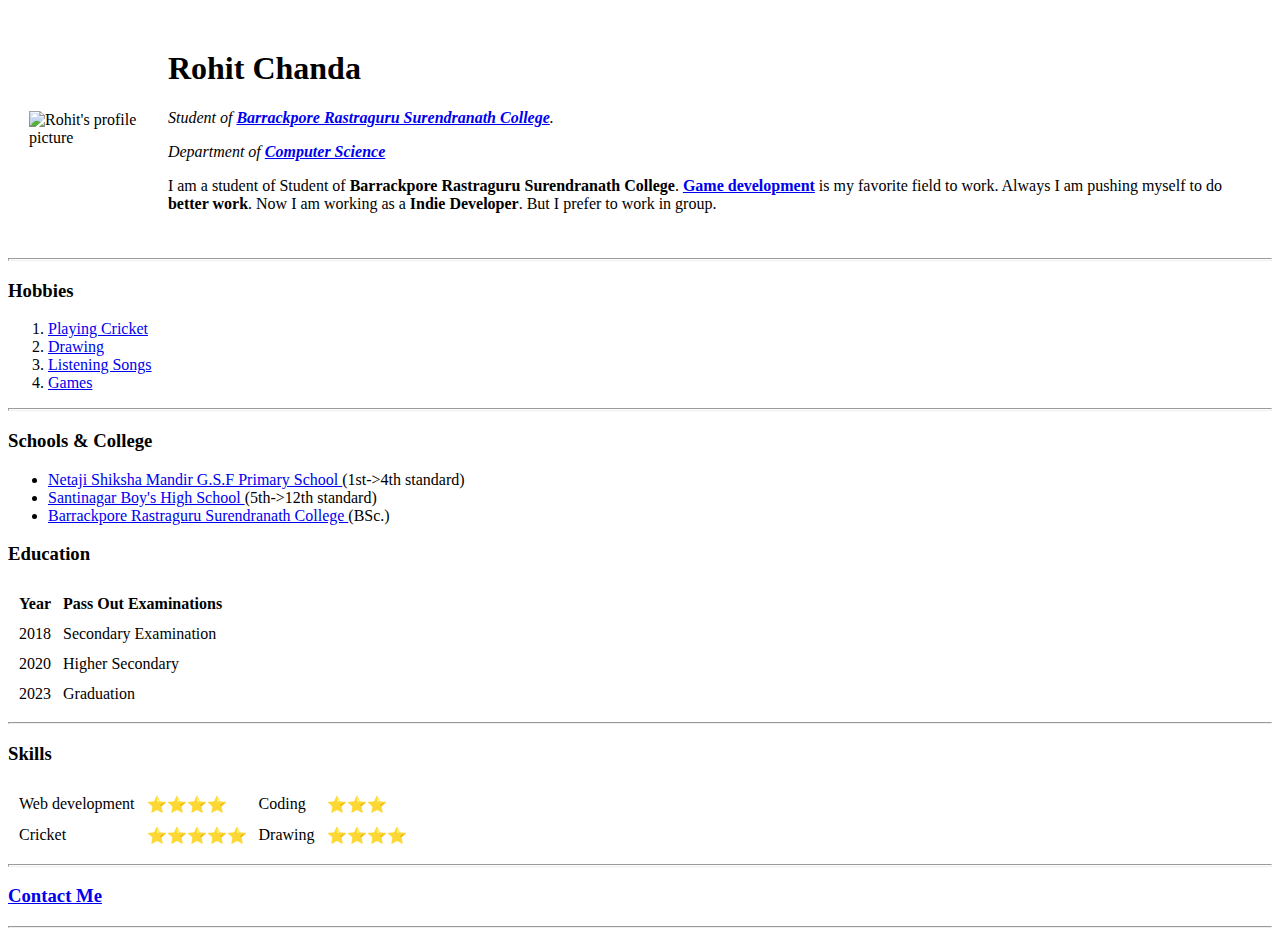
==== index.html @ 0be46663 "Add files via upload" ====
<!DOCTYPE html>
<html lang="en" dir="ltr">

<head>
  <meta charset="utf-8">
  <title>👽Rohit's Personal Site</title>
</head>

<body>
  <table cellspacing="20">
    <td><img src="C:\Users\USER\Desktop\APP DEVELOPMENT\HTML - Personal Site\images\img_0978-modified.png" alt="Rohit's profile picture"></td>
    <td><h1>Rohit Chanda</h1>
    <p>
      <em>Student of <strong><a href="https://brsnc.in/">Barrackpore Rastraguru Surendranath College</a></strong>.</em>
    </p>
    <p>
      <em>Department of <strong><a href="https://brsnc.in/site/ug_staff/17">Computer Science</a></strong> </em>
    </p>
    <p>I am a student of Student of <strong>Barrackpore Rastraguru Surendranath College</strong>. <strong><a href="https://www.freecodecamp.org/news/what-is-game-development/">Game development</a></strong> is my favorite field to work. Always I am
      pushing myself to do <strong>better work</strong>. Now I am working as a <strong>Indie Developer</strong>. But I prefer to work in group.</p></td>
  </table>
  <hr size="3">
  <h3>Hobbies</h3>
  <ol>
    <li><a href="https://www.icc-cricket.com/homepage">Playing Cricket</a></li>
    <li><a href="https://en.wikipedia.org/wiki/Drawing">Drawing</a></li>
    <li><a href="https://en.wikipedia.org/wiki/Song">Listening Songs</a></li>
    <li><a href="https://poki.com/">Games</a></li>
  </ol>
  <hr size="3">
  <h3>Schools & College</h3>
  <ul>
    <li><a href="https://www.icbse.com/schools/netaji-siksha-mandir-gsfp-9q9739">Netaji Shiksha Mandir G.S.F Primary School </a>(1st->4th standard)</li>
    <li><a href="https://school.banglarshiksha.gov.in/ws/website/index/19110904401">Santinagar Boy's High School </a>(5th->12th standard)</li>
    <li><a href="https://brsnc.in/">Barrackpore Rastraguru Surendranath College </a>(BSc.)</li>
  </ul>
  <h3>Education</h3>
  <table cellspacing="10">
    <thead>
      <tr>
        <th>Year</th>
        <th>Pass Out Examinations</th>
      </tr>
    </thead>
    <tbody>
      <tr>
        <td>2018</td>
        <td>Secondary Examination</td>
      </tr>
      <tr>
        <td>2020</td>
        <td>Higher Secondary</td>
      </tr>
      <tr>
        <td>2023</td>
        <td>Graduation</td>
      </tr>
    </tbody>
  </table>
  <hr>
  <h3>Skills</h3>
  <table cellspacing="10">
    <tr>
      <td>Web development</td>
      <td>⭐⭐⭐⭐</td>
      <td>Coding</td>
      <td>⭐⭐⭐</td>
    </tr>
    <tr>
      <td>Cricket</td>
      <td>⭐⭐⭐⭐⭐</td>
      <td>Drawing</td>
      <td>⭐⭐⭐⭐</td>
    </tr>
  </table>

  <hr size="3">
  <h3>
    <a href="contact_me.html">Contact Me</a>
  </h3>
  <hr>

</body>

</html>
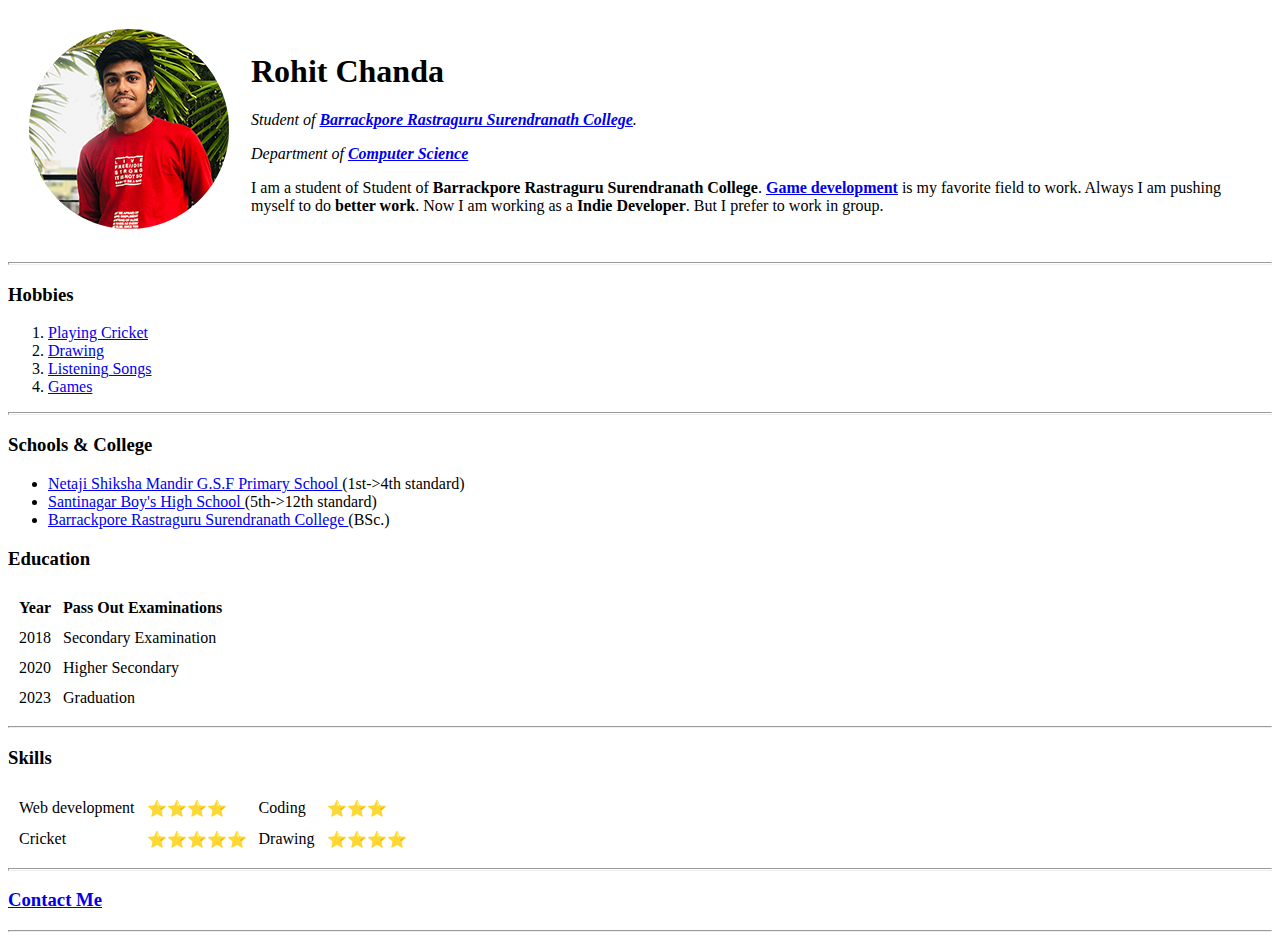
==== commit 112e4743: "Update index.html" ====
--- a/index.html
+++ b/index.html
@@ -8,7 +8,7 @@
 
 <body>
   <table cellspacing="20">
-    <td><img src="C:\Users\USER\Desktop\APP DEVELOPMENT\HTML - Personal Site\images\img_0978-modified.png" alt="Rohit's profile picture"></td>
+    <td><img src="images\img_0978-modified.png" alt="Rohit's profile picture"></td>
     <td><h1>Rohit Chanda</h1>
     <p>
       <em>Student of <strong><a href="https://brsnc.in/">Barrackpore Rastraguru Surendranath College</a></strong>.</em>
